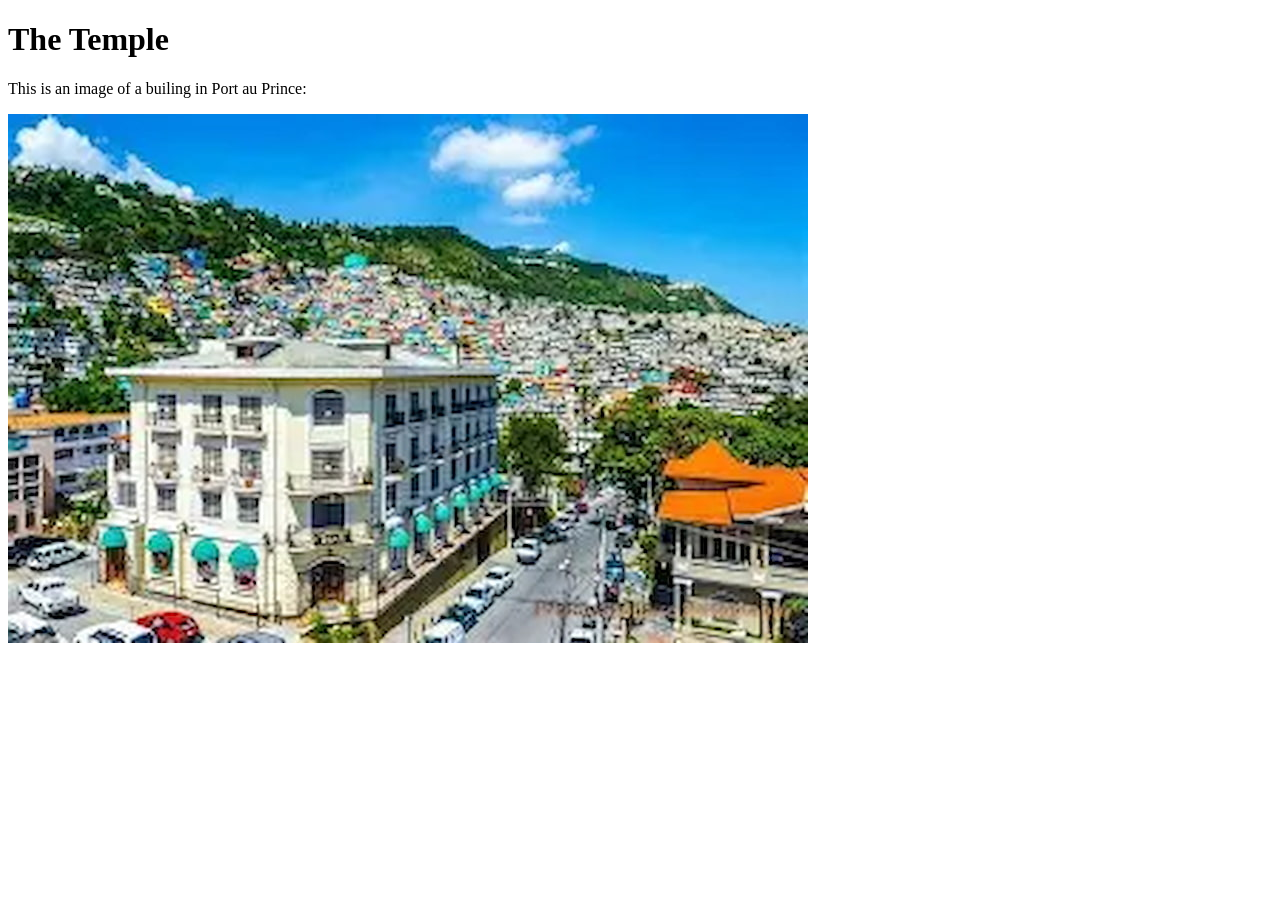
==== week01/favorite-city.html @ f463f4d7 "New changes added to the repository." ====
<!DOCTYPE html>
<html lang="en">

<head>
    <meta charset="UTF-8">
    <meta name="viewport" content="width=device-width, initial-scale=1.0">
    <title>Port au Prince</title>
</head>

<body>
    <h1>The Temple</h1>
    <p>This is an image of a builing in Port au Prince:</p>
    <img src="images/download.jpg" alt="Building in PauP">

</body>

</html>
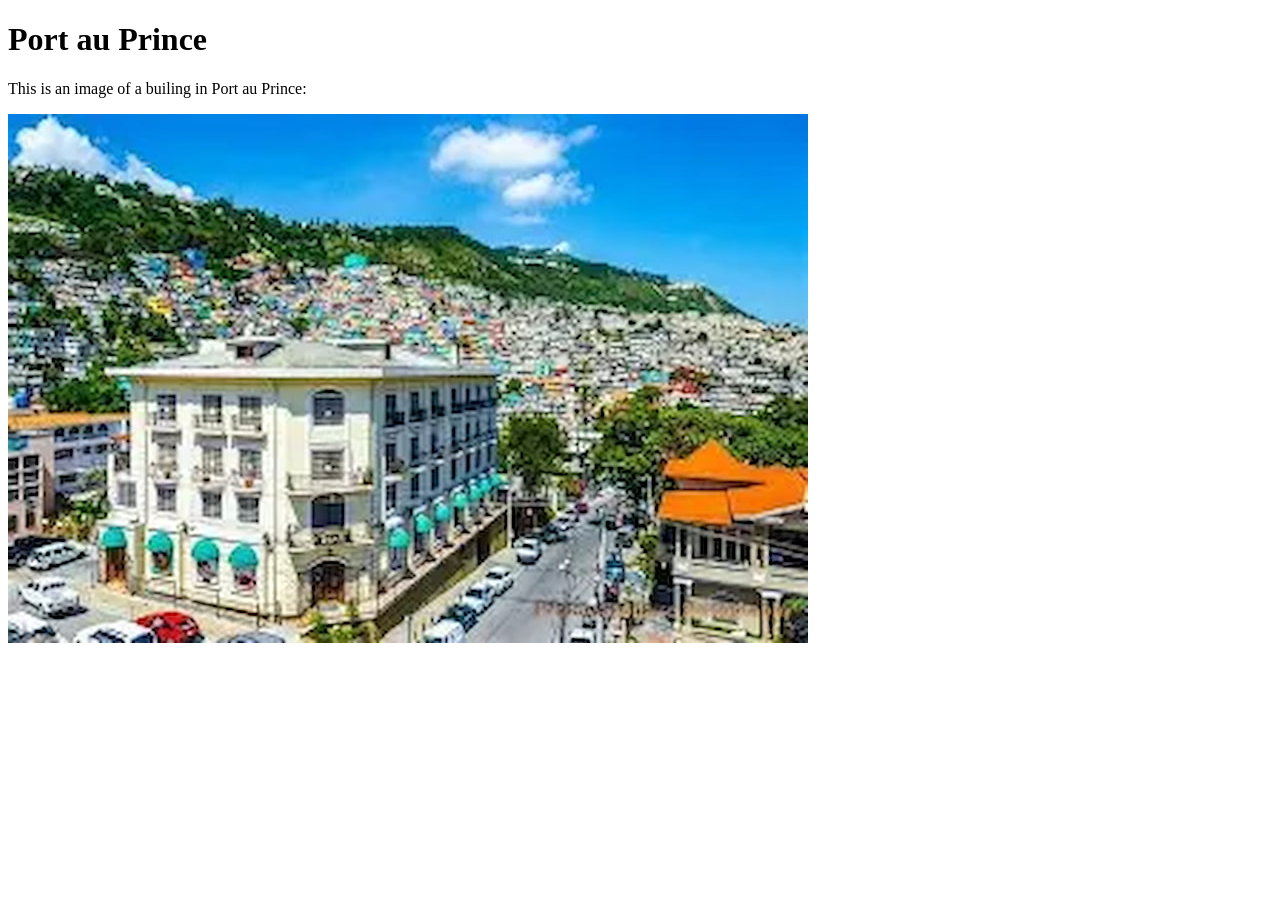
==== commit 7d218d06: "Last verification" ====
--- a/week01/favorite-city.html
+++ b/week01/favorite-city.html
@@ -8,7 +8,7 @@
 </head>
 
 <body>
-    <h1>The Temple</h1>
+    <h1>Port au Prince</h1>
     <p>This is an image of a builing in Port au Prince:</p>
     <img src="images/download.jpg" alt="Building in PauP">
 
